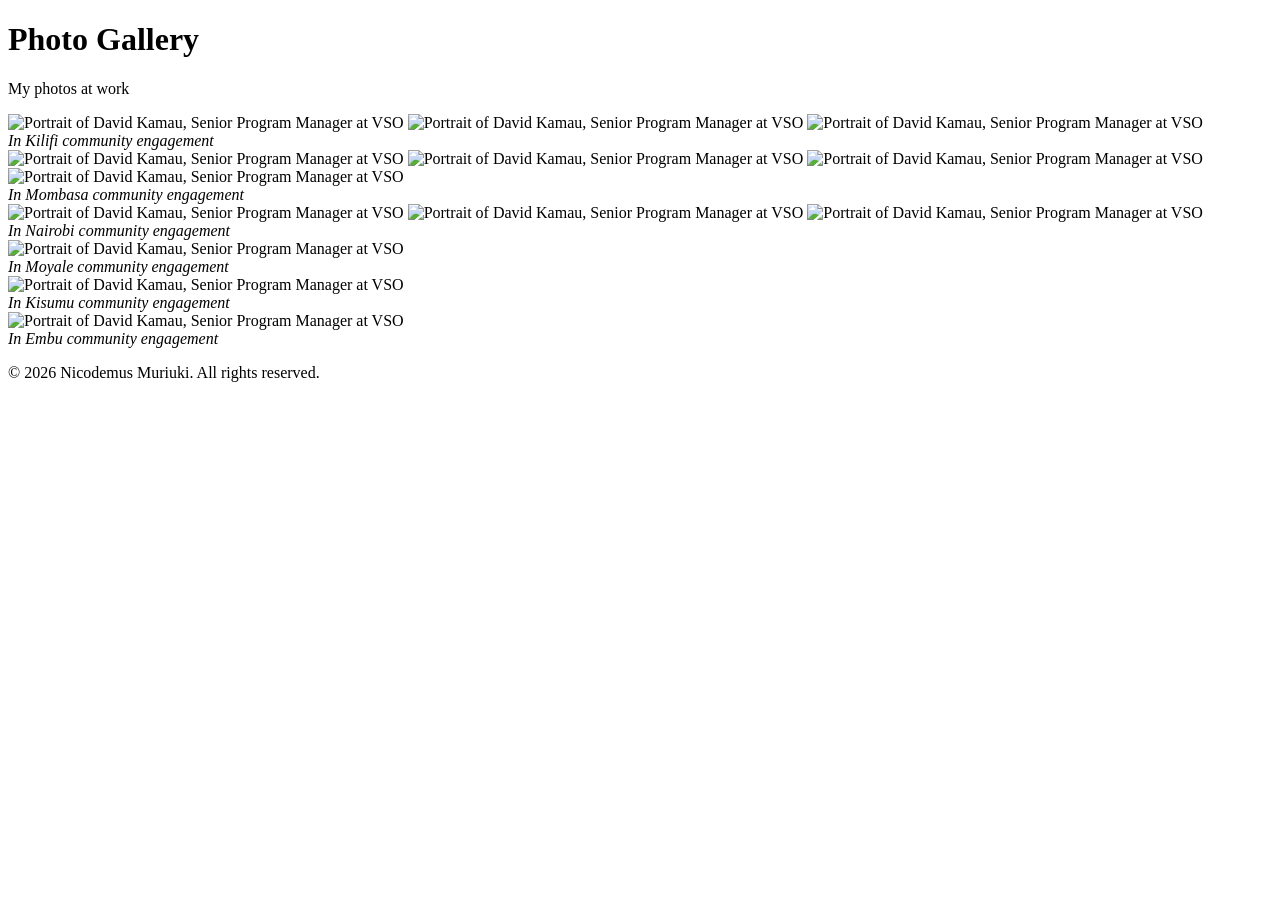
==== Daily-tasks/photo-gallery.html @ 7f48ae8e "added photo gallery" ====
<!DOCTYPE html>
<html lang="en">
<head>
    <meta charset="UTF-8">
    <meta name="viewport" content="width=device-width, initial-scale=1.0">
    <title>My Photo Gallery</title>
</head>
<body>
    <header>
        <h1>Photo Gallery</h1>
        <p>My photos at work</p>
    </header>
</body>

<section class="testimonial">
      <img 
        src="colleague-headshot.jpg" 
        alt="Portrait of David Kamau, Senior Program Manager at VSO"
        width="160" 
        height="160"
      >
      <img 
        src="colleague-headshot.jpg" 
        alt="Portrait of David Kamau, Senior Program Manager at VSO"
        width="160" 
        height="160"
      >
      <img 
        src="colleague-headshot.jpg" 
        alt="Portrait of David Kamau, Senior Program Manager at VSO"
        width="160" 
        height="160"
      >
      <div>
        <cite>In Kilifi community engagement</cite>
      </div>
      <div>
        <section class="testimonial">
        <img 
            src="colleague-headshot.jpg" 
            alt="Portrait of David Kamau, Senior Program Manager at VSO"
            width="160" 
            height="160"
        >
        <img 
        src="colleague-headshot.jpg" 
        alt="Portrait of David Kamau, Senior Program Manager at VSO"
        width="160" 
        height="160"
      >
      <img 
        src="colleague-headshot.jpg" 
        alt="Portrait of David Kamau, Senior Program Manager at VSO"
        width="160" 
        height="160"
      >
      <img 
        src="colleague-headshot.jpg" 
        alt="Portrait of David Kamau, Senior Program Manager at VSO"
        width="160" 
        height="160"
      >
      <div>
        <cite>In Mombasa community engagement</cite>
      </div>
      </div>

      <section class="testimonial">
      <img 
        src="colleague-headshot.jpg" 
        alt="Portrait of David Kamau, Senior Program Manager at VSO"
        width="160" 
        height="160"
      >
      <img 
        src="colleague-headshot.jpg" 
        alt="Portrait of David Kamau, Senior Program Manager at VSO"
        width="160" 
        height="160"
      >
      <img 
        src="colleague-headshot.jpg" 
        alt="Portrait of David Kamau, Senior Program Manager at VSO"
        width="160" 
        height="160"
      >
      <div>
        <cite>In Nairobi community engagement</cite>
      </div>

      <section class="testimonial">
      <img 
        src="colleague-headshot.jpg" 
        alt="Portrait of David Kamau, Senior Program Manager at VSO"
        width="160" 
        height="160"
      >
      <div>
        <cite>In Moyale community engagement</cite>
      </div>
    </section>

    <img 
        src="colleague-headshot.jpg" 
        alt="Portrait of David Kamau, Senior Program Manager at VSO"
        width="160" 
        height="160"
      >
      <div>
        <cite>In Kisumu community engagement</cite>
      </div>

      <img 
        src="colleague-headshot.jpg" 
        alt="Portrait of David Kamau, Senior Program Manager at VSO"
        width="160" 
        height="160"
      >
      <div>
        <cite>In Embu community engagement</cite>
      </div>

<footer>
    <p>&copy; <time datetime="2026">2026</time> Nicodemus Muriuki. All rights reserved.</p>
  </footer>
</html>
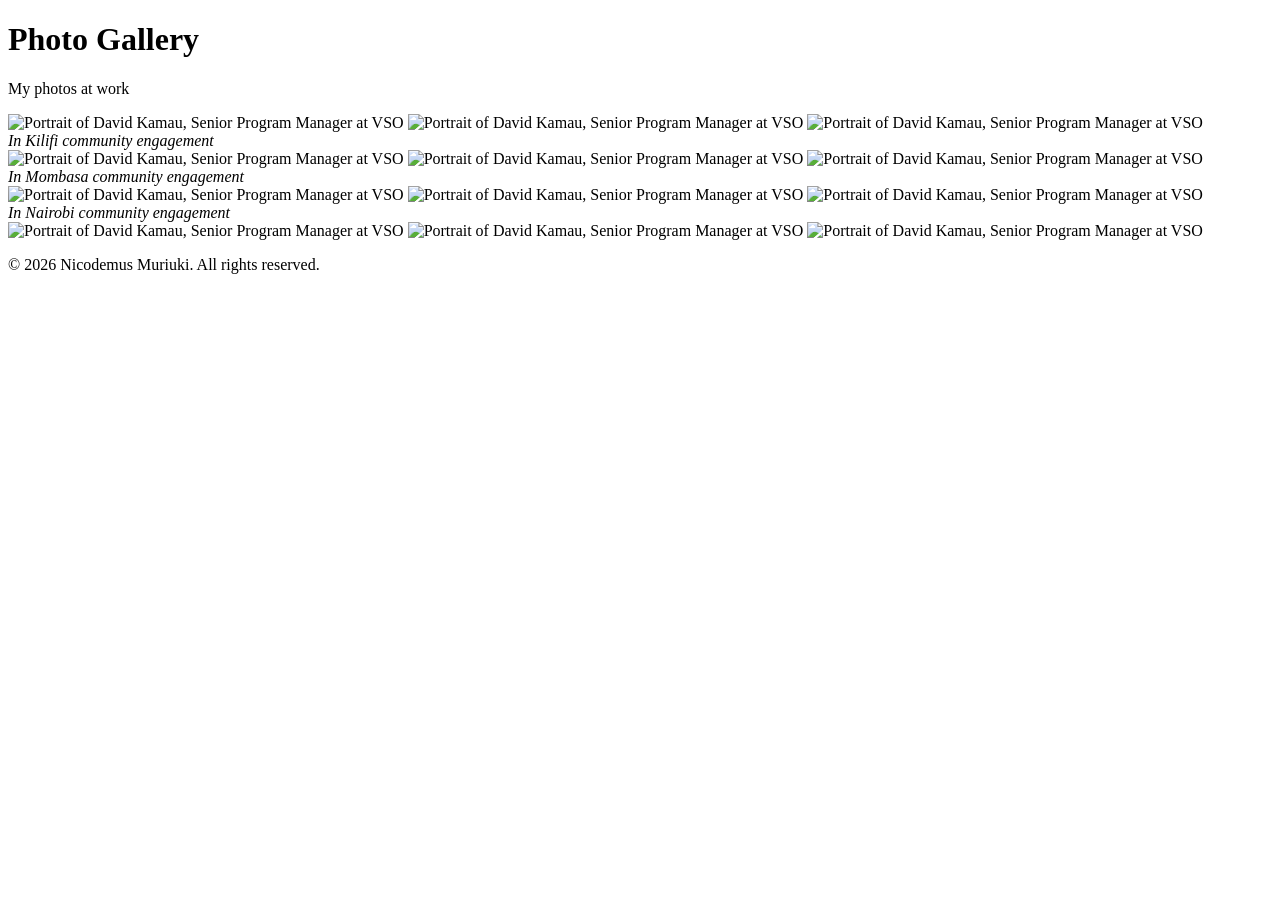
==== commit 65f38863: "added more photos" ====
--- a/Daily-tasks/photo-gallery.html
+++ b/Daily-tasks/photo-gallery.html
@@ -54,12 +54,7 @@
         width="160" 
         height="160"
       >
-      <img 
-        src="colleague-headshot.jpg" 
-        alt="Portrait of David Kamau, Senior Program Manager at VSO"
-        width="160" 
-        height="160"
-      >
+      
       <div>
         <cite>In Mombasa community engagement</cite>
       </div>
@@ -95,30 +90,20 @@
         width="160" 
         height="160"
       >
-      <div>
-        <cite>In Moyale community engagement</cite>
-      </div>
-    </section>
-
-    <img 
-        src="colleague-headshot.jpg" 
-        alt="Portrait of David Kamau, Senior Program Manager at VSO"
-        width="160" 
-        height="160"
-      >
-      <div>
-        <cite>In Kisumu community engagement</cite>
+        <img 
+            src="colleague-headshot.jpg" 
+            alt="Portrait of David Kamau, Senior Program Manager at VSO"
+            width="160" 
+            height="160"
+        >
+        <img 
+            src="colleague-headshot.jpg" 
+            alt="Portrait of David Kamau, Senior Program Manager at VSO"
+            width="160" 
+            height="160"
+        >
       </div>
 
-      <img 
-        src="colleague-headshot.jpg" 
-        alt="Portrait of David Kamau, Senior Program Manager at VSO"
-        width="160" 
-        height="160"
-      >
-      <div>
-        <cite>In Embu community engagement</cite>
-      </div>
 
 <footer>
     <p>&copy; <time datetime="2026">2026</time> Nicodemus Muriuki. All rights reserved.</p>
